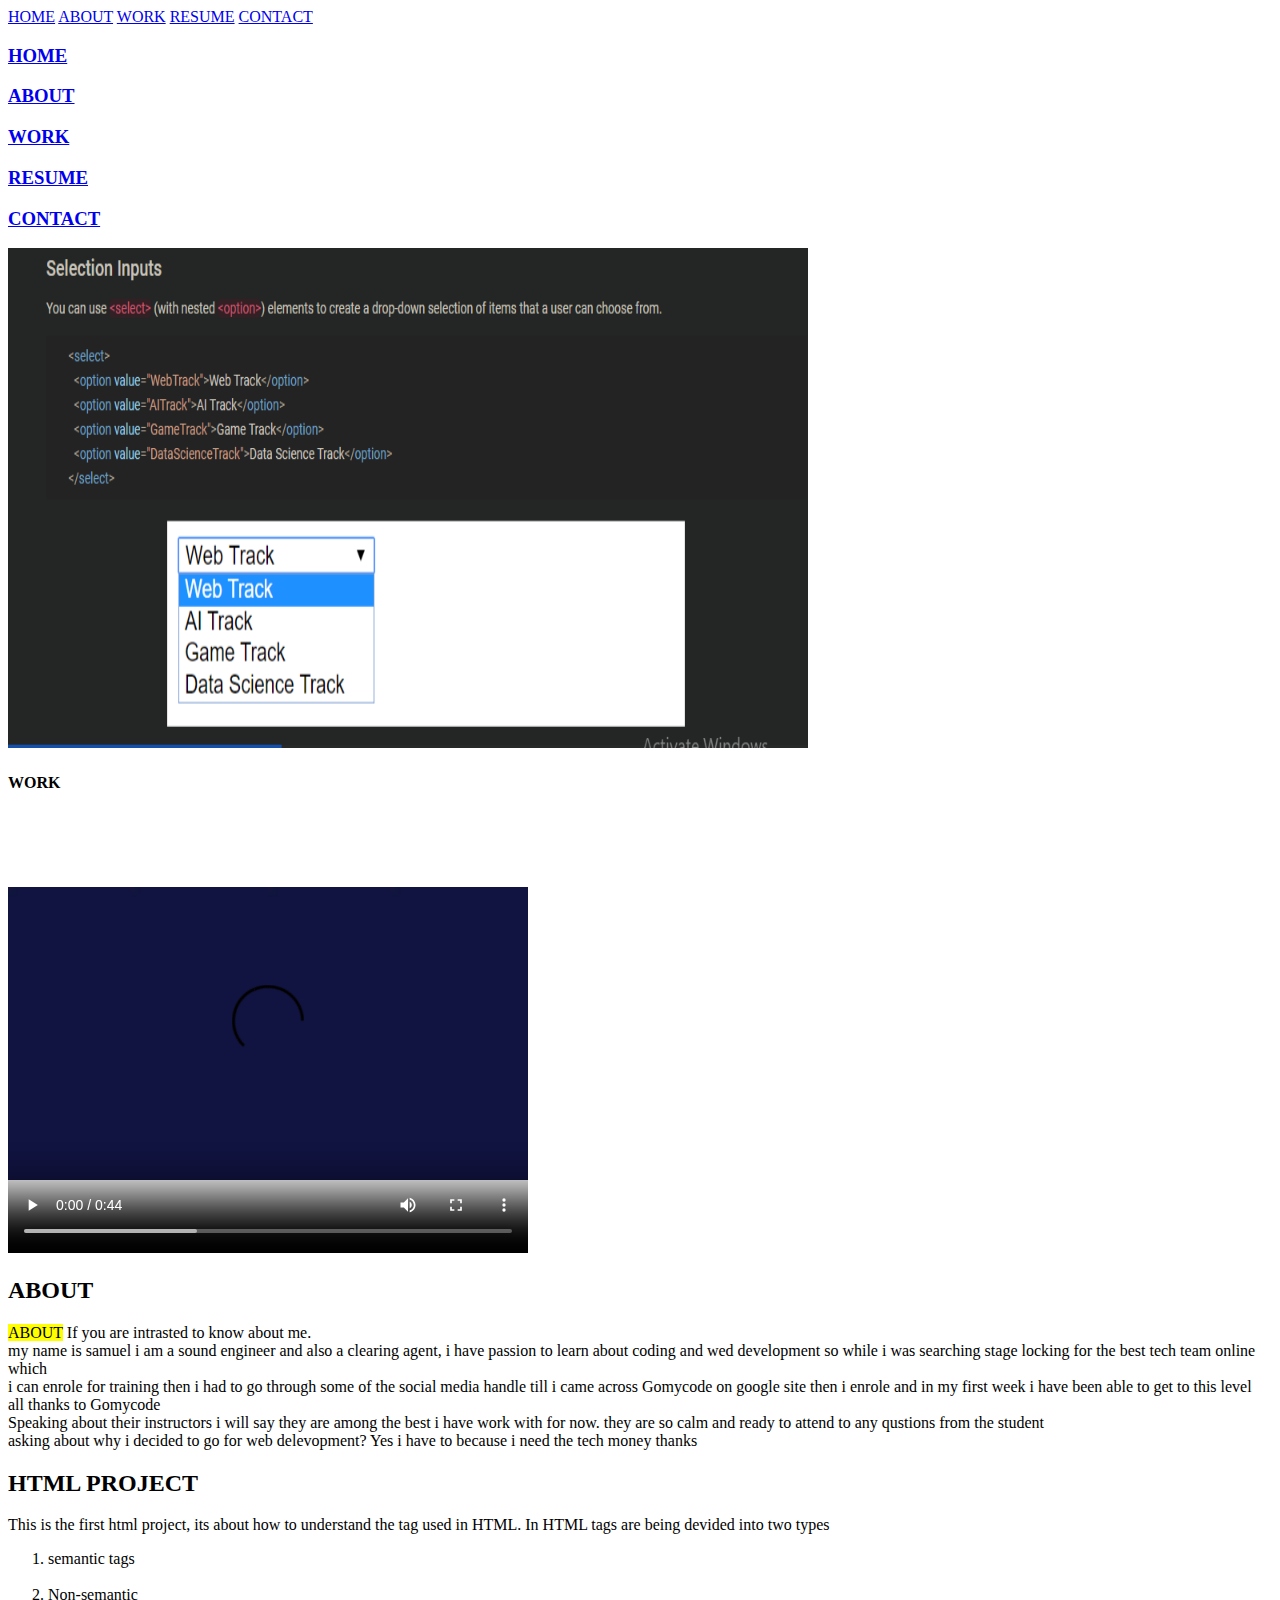
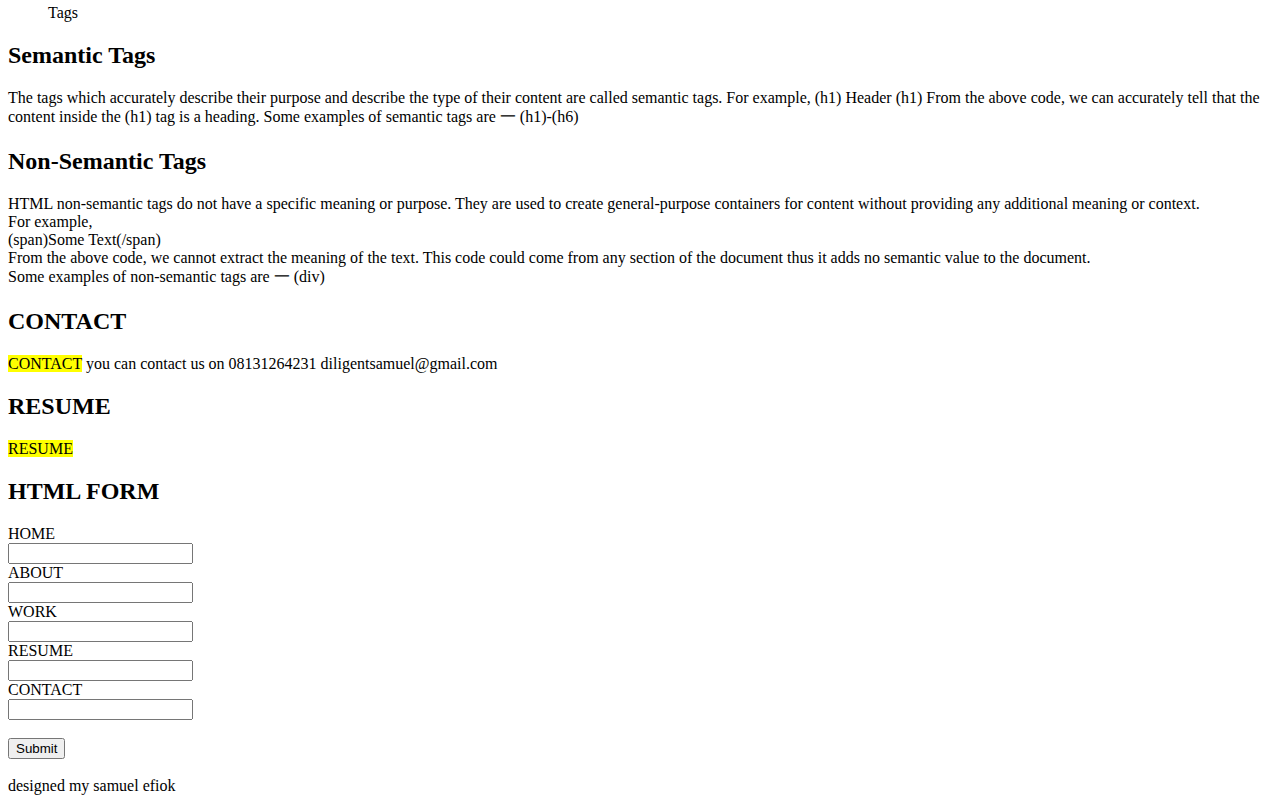
==== learn_git/index.html @ 82692b45 "learn_git/01.png" ====
<!DOCTYPE html>
<html lang="en">
<head>
    <meta charset="UTF-8">
    <meta name="viewport" content="width=device-width, initial-scale=1.0">
    <title>samuel html project</title>
</head>
<body>
    <div>
<!-- this is the home section -->
<nav>
    <a href="#http://127.0.0.1:5500/learn_git/i%20am.html#services">HOME</a>
    <a href="#ABOUT">ABOUT</a>
    <a href="#WORK">WORK</a>
    <a href="#RESUME">RESUME</a>
    <a href="#CONTACT">CONTACT</a>
</nav>

<value="HOME"><h3><a href="#http://127.0.0.1:5500/learn_git/i%20am.html#services">HOME</a></h3>
<h3><a href="#ABOUT">ABOUT</a></h3>
<h3><a href="#WORK">WORK</a></h3>
<h3><a href="#RESUME">RESUME</a></h3>
<value="CONTACT"><h3><a href="#CONTACT">CONTACT</a></h3>
    </div>
    <div>
    <img src="./image 03.png" alt="./image 03.png" height="500px" width="800px"/>
    </div>

    <div>
    <h4 Id="WORK">WORK</h4>
    <video width="520" height="440" controls>
    <source src="./HTML Elements.mp4" type="video/mp4"/>
    <source src="movie.ogg" type="video/ogg">
    </div>
    <div>
    <P><h2 Id="ABOUT"> ABOUT</h2> <mark>ABOUT</mark>
        If you are intrasted to know about me. <br>
        my name is samuel i am a sound engineer and also a clearing agent, i have passion to learn about coding and wed development so while i was searching stage locking for the best tech team online which <br>
        i can enrole for training then i had to go through some of the social media handle till i came across Gomycode on google site then i enrole and in my first week i have been able to get to this level <br>
        all thanks to Gomycode<br>
        Speaking about their instructors i will say they are among the best i have work with for now. they are so calm and ready to attend to any qustions from the student<br>
        asking about why i decided to go for web delevopment? Yes i have to because i need the tech money thanks </P>
    <h2 class="class-attribute">HTML PROJECT</h2>
    <p>This is the first html project, its about how to understand the tag used in HTML. In HTML tags are being devided into two types</p>
  
    <ol>
        <li>semantic tags</li> <br> 
        <li>Non-semantic</li> Tags
    </ol>
    <P><h2>Semantic Tags</h2>
        The tags which accurately describe their purpose and describe the type of their content are called semantic tags. For example,
       (h1) Header (h1)
        From the above code, we can accurately tell that the content inside the (h1) tag is a heading.
        Some examples of semantic tags are 一 (h1)-(h6)<P>
    <p><h2>Non-Semantic Tags</h2>
        HTML non-semantic tags do not have a specific meaning or purpose. They are used to create general-purpose containers for content without providing any additional meaning or context. <br>
        For example,<br>
        (span)Some Text(/span) <br>
        From the above code, we cannot extract the meaning of the text. This code could come from any section of the document thus it adds no semantic value to the document.<br>
        Some examples of non-semantic tags are 一 (div)</p>
        <P><h2 Id="CONTACT">CONTACT</h2><mark>CONTACT</mark>
            you can contact us on <dr>
            08131264231<dr>
            diligentsamuel@gmail.com<dr>
            <P><h2 id="RESUME">RESUME</h2></P><mark>RESUME</mark>

            <!-- this is the form section -->
            <form>
                <form action="/action_page.php"></form>
                <h2>HTML FORM</h2><dr>
                <label for="">HOME</label><br>
                <Input type="text" id="fname" name="fname"><br>
                <label for="">ABOUT</label><br>
                <Input type="text"><br>
                <Label for="">WORK</Label><br>
                <Input type="text"><br>
                <Label for="">RESUME</Label><br>
                <Input type="text"><br>
                <Label for="">CONTACT</Label><br>
                <Input type="number"><br><br>
                <input type="submit" value="Submit"><br><br>
            </form>
        </div>
    <!-- pixels -->
    <footer>designed my samuel efiok</footer>
</body>
</html>
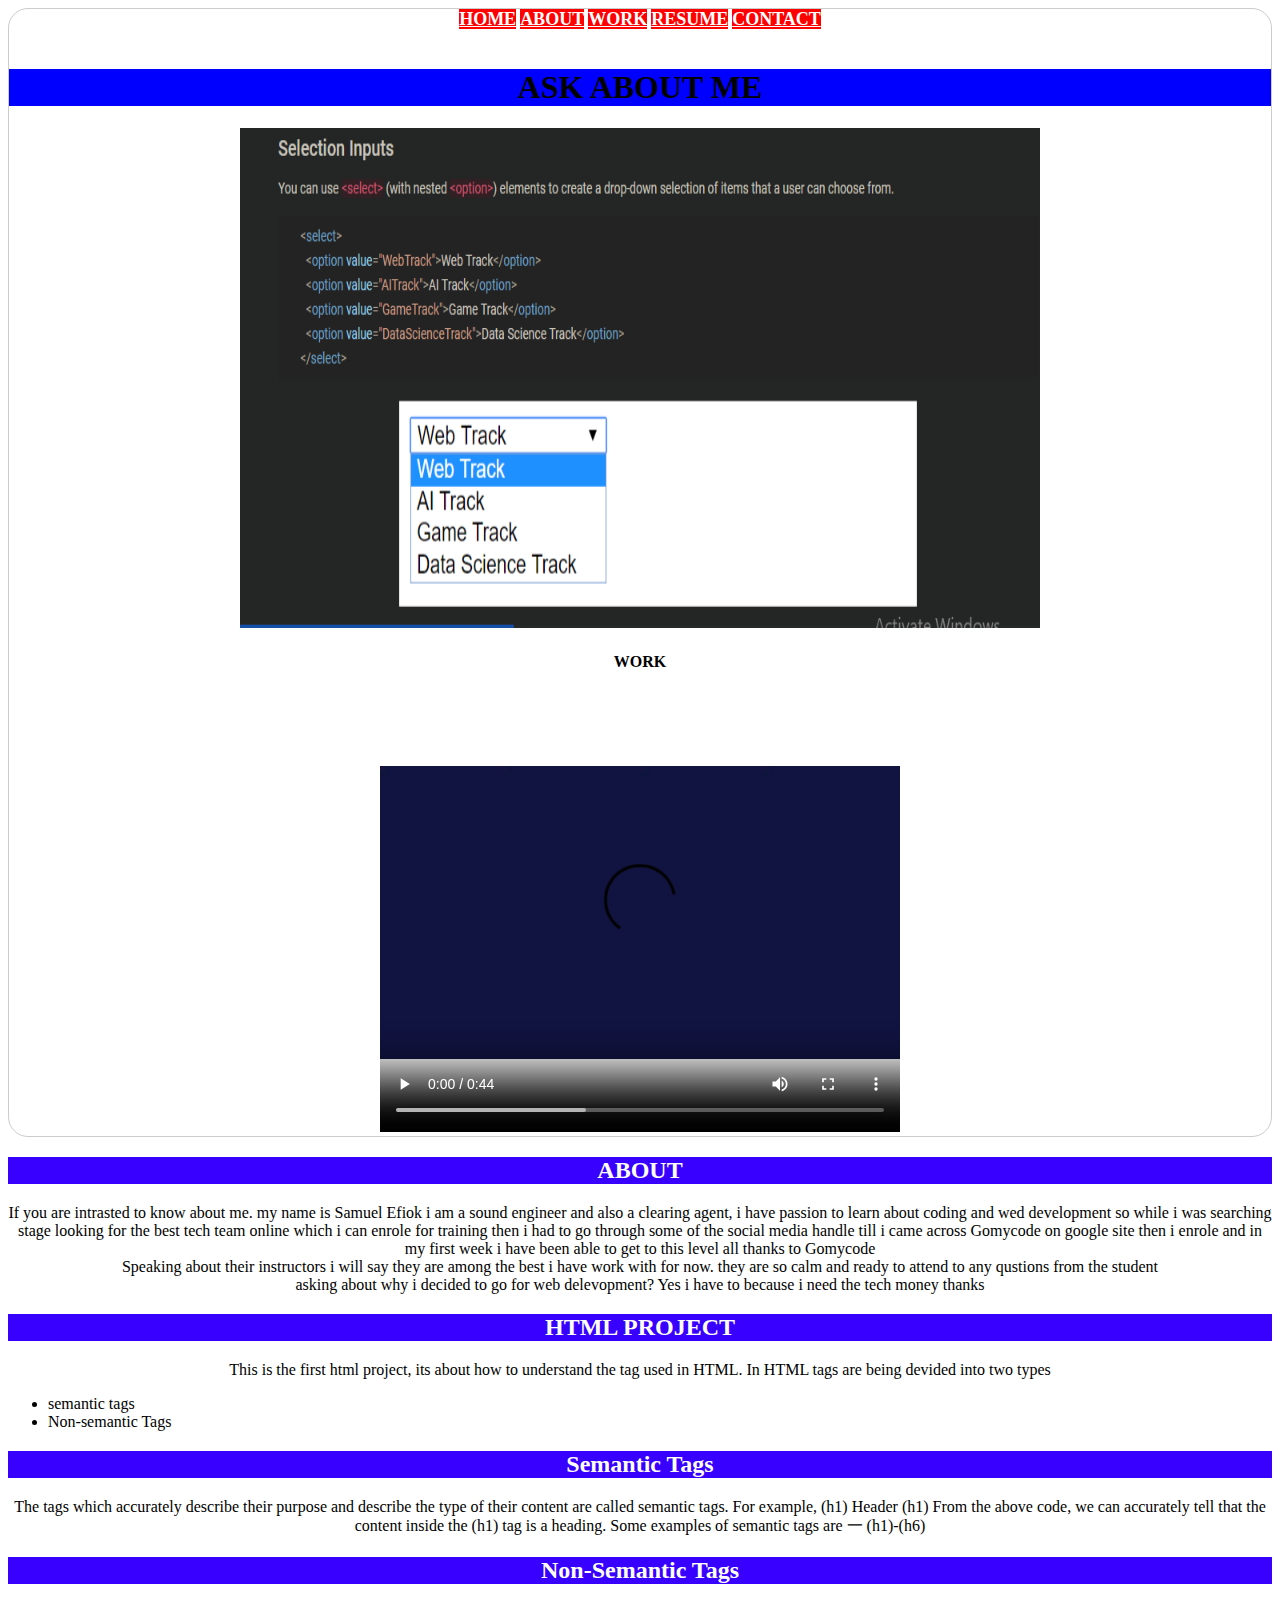
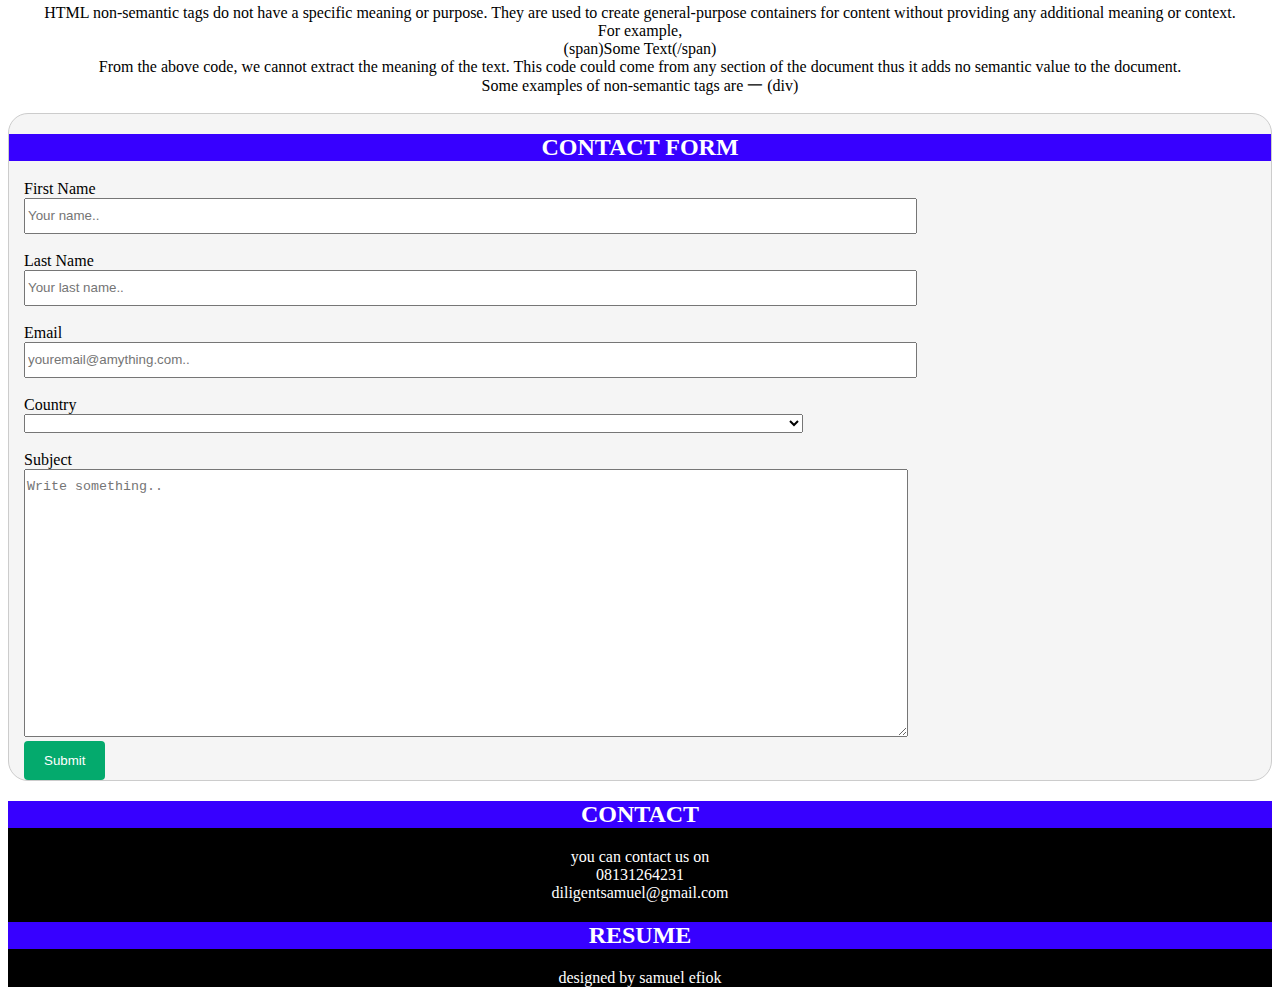
==== commit 3cd5ace7: "first commit - committing all files to the repository" ====
--- a/learn_git/index.html
+++ b/learn_git/index.html
@@ -4,51 +4,58 @@
     <meta charset="UTF-8">
     <meta name="viewport" content="width=device-width, initial-scale=1.0">
     <title>samuel html project</title>
+    <link rel="preconnect" href="https://fonts.googleapis.com">
+    <link rel="preconnect" href="https://fonts.gstatic.com" crossorigin>
+    <link href="https://fonts.googleapis.com/css2?family=Mooli&display=swap" rel="stylesheet">
+    <link rel="preconnect" href="https://fonts.googleapis.com">
+    <link rel="preconnect" href="https://fonts.gstatic.com" crossorigin>
+    <link href="https://fonts.googleapis.com/css2?family=Oswald:wght@200;300;400;500;600;700&display=swap" rel="stylesheet">
+    <Link href="style.css" rel="stylesheet"/>
 </head>
 <body>
-    <div>
-<!-- this is the home section -->
-<nav>
-    <a href="#http://127.0.0.1:5500/learn_git/i%20am.html#services">HOME</a>
-    <a href="#ABOUT">ABOUT</a>
-    <a href="#WORK">WORK</a>
-    <a href="#RESUME">RESUME</a>
-    <a href="#CONTACT">CONTACT</a>
-</nav>
 
-<value="HOME"><h3><a href="#http://127.0.0.1:5500/learn_git/i%20am.html#services">HOME</a></h3>
-<h3><a href="#ABOUT">ABOUT</a></h3>
-<h3><a href="#WORK">WORK</a></h3>
-<h3><a href="#RESUME">RESUME</a></h3>
-<value="CONTACT"><h3><a href="#CONTACT">CONTACT</a></h3>
-    </div>
-    <div>
-    <img src="./image 03.png" alt="./image 03.png" height="500px" width="800px"/>
-    </div>
+    <!-- this is the navigating bar section -->
+<div>
+    <nav>
+        <a style="color: rgb(255, 255, 255); background-color: rgb(255, 0, 0);" class="navbar"href="#http://127.0.0.1:5500/learn_git/i%20am.html#services">HOME</a>
+        <a style="color: rgb(255, 255, 255); background-color: rgb(255, 0, 0);" class="navbar"href="#ABOUT">ABOUT</a>
+        <a style="color: rgb(255, 255, 255); background-color: rgb(255, 0, 0);" class="navbar"href="#WORK">WORK</a>
+        <a style="color: rgb(255, 255, 255); background-color: rgb(255, 0, 0);" class="navbar"href="#RESUME">RESUME</a>
+        <a style="color: rgb(255, 255, 255); background-color: rgb(255, 0, 0);" class="navbar"href="#CONTACT">CONTACT</a>
+    </nav>
+        <br>
 
-    <div>
-    <h4 Id="WORK">WORK</h4>
-    <video width="520" height="440" controls>
-    <source src="./HTML Elements.mp4" type="video/mp4"/>
-    <source src="movie.ogg" type="video/ogg">
-    </div>
-    <div>
-    <P><h2 Id="ABOUT"> ABOUT</h2> <mark>ABOUT</mark>
-        If you are intrasted to know about me. <br>
-        my name is samuel i am a sound engineer and also a clearing agent, i have passion to learn about coding and wed development so while i was searching stage locking for the best tech team online which <br>
-        i can enrole for training then i had to go through some of the social media handle till i came across Gomycode on google site then i enrole and in my first week i have been able to get to this level <br>
+    <h1 id="about_me" class="about_me">ASK ABOUT ME</h1>
+
+        <img src="./image 03.png" alt="./image 03.png" height="500px" width="800px"/>
+
+        <h4 Id="WORK">WORK</h4>
+        <video width="520" height="440" controls>
+        <source src="./HTML Elements.mp4" type="video/mp4"/>
+        
+</div>
+<main>
+    <P><h2 Id="ABOUT"> ABOUT</h2> 
+        If you are intrasted to know about me.
+        my name is Samuel Efiok i am a sound engineer and also a clearing agent, i have passion to learn about coding and wed development 
+        so while i was searching stage looking for the best tech team online which
+        i can enrole for training then i had to go through some of the social media handle till i came across Gomycode on google site then 
+        i enrole and in my first week i have been able to get to this level
         all thanks to Gomycode<br>
-        Speaking about their instructors i will say they are among the best i have work with for now. they are so calm and ready to attend to any qustions from the student<br>
+        Speaking about their instructors i will say they are among the best i have work with for now. they are so calm and ready to attend 
+        to any qustions from the student<br>
         asking about why i decided to go for web delevopment? Yes i have to because i need the tech money thanks </P>
-    <h2 class="class-attribute">HTML PROJECT</h2>
+   </main>
+<main>
+    <h2 class="cent">HTML PROJECT</h2>
     <p>This is the first html project, its about how to understand the tag used in HTML. In HTML tags are being devided into two types</p>
-  
-    <ol>
-        <li>semantic tags</li> <br> 
-        <li>Non-semantic</li> Tags
-    </ol>
-    <P><h2>Semantic Tags</h2>
-        The tags which accurately describe their purpose and describe the type of their content are called semantic tags. For example,
+    <ul>
+        <li class="center">semantic tags</li> 
+        <li class="center">Non-semantic Tags</li> 
+    </ul>
+</main>
+    <h2>Semantic Tags</h2>
+    <P>The tags which accurately describe their purpose and describe the type of their content are called semantic tags. For example,
        (h1) Header (h1)
         From the above code, we can accurately tell that the content inside the (h1) tag is a heading.
         Some examples of semantic tags are 一 (h1)-(h6)<P>
@@ -58,30 +65,50 @@
         (span)Some Text(/span) <br>
         From the above code, we cannot extract the meaning of the text. This code could come from any section of the document thus it adds no semantic value to the document.<br>
         Some examples of non-semantic tags are 一 (div)</p>
-        <P><h2 Id="CONTACT">CONTACT</h2><mark>CONTACT</mark>
-            you can contact us on <dr>
-            08131264231<dr>
-            diligentsamuel@gmail.com<dr>
-            <P><h2 id="RESUME">RESUME</h2></P><mark>RESUME</mark>
+</main>
+    <!-- this is the form section -->
+    <div action="container" class="form">
+        <form action="action_page.php">
+            <h2 class="formh2">CONTACT FORM</h2><dr>
+            <label class="margin" for="fname">First Name</label><br>
+            <input class="text_area" type="text" id="fname" name="firstname" placeholder="Your name.."><br></br>
+                  
+            <label class="margin" for="lname">Last Name</label><br>
+            <input class="text_area" type="text" id="lname" name="lastname" placeholder="Your last name.."><br></br>
 
-            <!-- this is the form section -->
-            <form>
-                <form action="/action_page.php"></form>
-                <h2>HTML FORM</h2><dr>
-                <label for="">HOME</label><br>
-                <Input type="text" id="fname" name="fname"><br>
-                <label for="">ABOUT</label><br>
-                <Input type="text"><br>
-                <Label for="">WORK</Label><br>
-                <Input type="text"><br>
-                <Label for="">RESUME</Label><br>
-                <Input type="text"><br>
-                <Label for="">CONTACT</Label><br>
-                <Input type="number"><br><br>
-                <input type="submit" value="Submit"><br><br>
-            </form>
-        </div>
+            <label class="margin" for="lmail">Email</label><br>
+            <input class="text_area" type="text" id="lmail" name="mail" placeholder="youremail@amything.com.."><br></br>
+
+<!-- this is the attribute for dropdown option -->
+            <label class="margin" for="country">Country</label><br>
+            <select class="text_area" id="country" name="country">
+              <option value="Nigeria"></option>
+              <option value="Nigeria">Nigeria</option>
+              <option value="canada">Canada</option>
+              <option value="usa">USA</option>
+              </select><br></br>
+
+              <label class="margin" for="subject">Subject</label><br>
+              <textarea class="text_area" id="subject" name="subject" placeholder="Write something.." 
+              style="height: 262px; 
+              width: 170px" ></textarea>
+              <br>
+
+              <button type="submit" class="submit">Submit</button>
+        <form>
+    </div>
+             
     <!-- pixels -->
-    <footer>designed my samuel efiok</footer>
+<footer>
+    <h2 Id="CONTACT">CONTACT</h2>
+    <P class="RES" >you can contact us on<br> 
+        08131264231<br>
+        diligentsamuel@gmail.com</P>
+
+    <h2 id="RESUME">RESUME</h2>
+        <P class="RES">designed by samuel efiok</P>
+</footer>
+    <!-- this is html -->
+   
 </body>
 </html>--- a/learn_git/style.css
+++ b/learn_git/style.css
@@ -0,0 +1,102 @@
+body {
+    font-family: roboto;
+    background-image: -moz-radial-gradient(sans-serif);
+    background-color: non;
+    text-align: center;
+    color: black;
+    }
+.navbar{
+    font-family: roboto;
+    font-size: large;
+    font-weight: bolder;
+}
+    /* this is the ask about me on the header */
+#about_me{
+    text-align: center;
+    color: black;
+    }
+.about_me{
+background-color: blue;
+}
+.about_me{
+    padding-right: non;
+}
+h2{
+    text-align: center;
+    background-color: rgb(55, 0, 255);
+    color: white;
+}
+
+.cent{
+    text-align: center;
+    color: white
+}
+.center{
+    text-align: left;
+}
+
+/* this is the form section */
+
+.form{
+    text-align: left;
+    background-color: whitesmoke;
+}
+.formh2{
+    text-align: center;
+    color: white
+}
+
+.text_area{
+line-height: 30px;
+padding-right: 710px;
+border-width: none;
+border-radius: none;
+margin-left: 15px;
+}
+.margin{
+    margin-left: 15px;
+}
+
+.submit{
+    background-color: #04AA6D;
+    color: white;
+    padding: 12px 20px;
+    border: none;
+    border-radius: 4px;
+    cursor: pointer;
+    padding:;
+    margin-left: 15px;
+    
+}
+.submit:hover{ background-color: #45a049;}
+
+.container{
+    border-radius: 5px;
+    background-color: #f2f2f2;
+    padding: 20px;
+}
+div{
+    width: 100%; /* Full width */
+    border: 1px solid #ccc; /* Gray border */
+    border-radius: 20px; /* Rounded borders */
+    box-sizing: border-box; /* Make sure that padding and width stays in place */
+    margin-top: 6px; /* Add a top margin */
+    margin-bottom: 16px; /* Bottom margin */
+    resize: vertical /* Allow the user to vertically resize the textarea (not horizontally) */
+    
+}
+.down-form{
+    color: white; 
+    background-color: brown; 
+    height: 50px; 
+    width: 80px; 
+    border: none; 
+    border-radius: 20px;
+
+}
+footer{
+    background-color: rgb(0, 0, 0);
+}
+.RES{
+    color: white;
+}